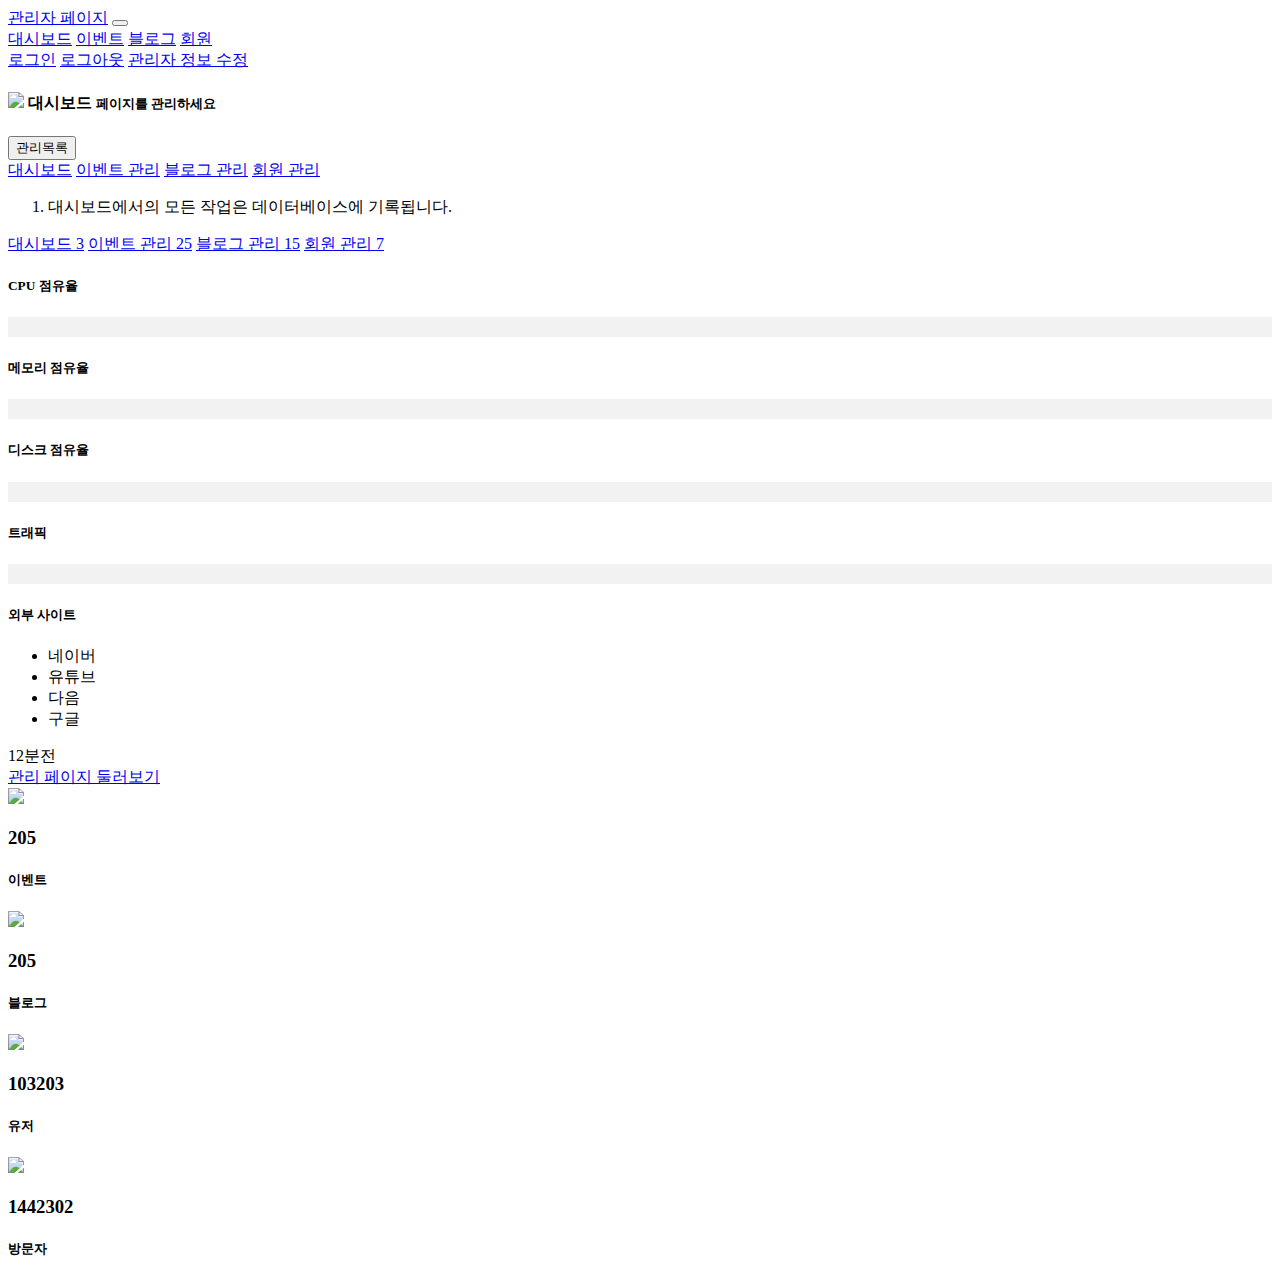
==== html/index.html @ 9773c645 "Initial commit" ====
<!DOCTYPE html>
<html>
    <head>
        <title>관리자 페이지</title>

        <meta charset="UTF-8">
        <meta name="viewport" content="width=device-width, initial-scale=1, shrink-to-fit=no">
        <!-- 부트스트랩 css 추가하기 -->
        <link rel="stylesheet" href="E:\GitPre\Admin Page\css\bootstrap.min.css">
        <!-- custom css 추가 영역 -->
        <link rel="stylesheet" href="E:\GitPre\Admin Page\css\custom.css">
    </head>
    <body>
        <nav class="navbar navbar-expand-lg navbar-dark bg-primary">
            <a class="navbar-brand" href="./index.html">관리자 페이지</a>
            <button class="navbar-toggler" type="button" data-toggle="colllapse" 
            data-target="#navbar" aria-controls="navbar" aria-expanded="false">
            <span class="navbar-toggler-icon"></span>
            </button>
            <div class="collapse navbar-collapse justify-content-between" id="navbar">
                <div class="navbar-nav">
                    <a class="nav-item nav-link active" href="./index.html">대시보드</a>
                    <a class="nav-item nav-link" href="./event.html">이벤트</a>
                    <a class="nav-item nav-link" href="./blog.html">블로그</a>
                    <a class="nav-item nav-link" href="./user.html">회원</a>
                </div>
                <div class="navbar-nav mr-sm-2">
                    <a class="nav-item nav-link active" href="./userLogin.html">로그인</a>
                    <a class="nav-item nav-link" href="./userLogout.html">로그아웃</a>
                    <a class="nav-item nav-link" href="./userEdit.html">관리자 정보 수정</a>
                </div>
            </div>
        </nav>
        <header id="header">
            <div class="container p-3 bg-dark text-white">
                <div class="row">
                    <div class="col-sm-9 info">
                        <h4>
                            <img src="E:\GitPre\Admin Page\icon\settings.svg">
                            대시보드 
                            <small>페이지를 관리하세요</small>
                        </h4>
                    </div>
                    <div class="col-sm-3">
                        <div class="btn-group float-right">
                            <button type="button" class="btn btn-primary dropdown-toggle" 
                            data-toggle="dropdown" aria-haspopup="true" aria-expanded="false">
                            관리목록
                            </button>
                            <div class="dropdown-menu">
                                <a class="dropdown-item active" href="./index.html">대시보드</a>
                                <a class="dropdown-item" href="./evnet.html">이벤트 관리</a>
                                <a class="dropdown-item" href="./blog.html">블로그 관리</a>
                                <a class="dropdown-item" href="./user.html">회원 관리</a>
                            </div>
                        </div>
                    </div>
                </div>
            </div>
        </header>

        <div class="container">
            <ol class="breadcrumb">
                <li class="active">대시보드에서의 모든 작업은 데이터베이스에 기록됩니다.</li>
            </ol>
        </div>

        <section id="main">
            <div class="container">
                <div class="row">
                    <div class="col-md-3">
                        <div class="list-group">
                            <a href="/index.html" class="list-group-item active">대시보드
                                <span class="badge badge-secondary alert-warning">3</span></a>
                            <a href="/event.html" class="list-group-item">이벤트 관리
                                <span class="badge badge-secondary alert-warning">25</span></a>
                            <a href="/blog.html" class="list-group-item warin">블로그 관리
                                <span class="badge badge-secondary alert-warning">15</span></a>
                            <a href="/user.html" class="list-group-item">회원 관리
                                <span class="badge badge-secondary alert-warning">7</span></a>
                        </div>
                        <div class="p-2 my-2">
                            <h5 class="mt-2">CPU 점유율</h5>
                            <div class="progress" style="height: 20px; background-color: #f2f2f2;">
                                <div class="progress-bar progress-bar-striped bg-success
                                 progress-bar-animated" role="progressbar" style="width: 10%;" aria-valuenow="10"
                                 aria-valuemin="100">
                                </div>
                        </div>
                            <h5 class="mt-2">메모리 점유율</h5>
                            <div class="progress" style="height: 20px; background-color: #f2f2f2;">
                                <div class="progress-bar progress-bar-striped bg-primary
                                    progress-bar-animated" role="progressbar" style="width: 50%;" aria-valuenow="50"
                                    aria-valuemin="100">
                                </div>
                            </div>
                            <h5 class="mt-2">디스크 점유율</h5>
                            <div class="progress" style="height: 20px; background-color: #f2f2f2;">
                                <div class="progress-bar progress-bar-striped bg-danger
                                    progress-bar-animated" role="progressbar" style="width: 70%;" aria-valuenow="70"
                                    aria-valuemin="100">
                                </div>
                            </div>
                            <h5 class="mt-2">트래픽</h5>
                            <div class="progress" style="height: 20px; background-color: #f2f2f2;">
                                <div class="progress-bar progress-bar-striped bg-warning
                                    progress-bar-animated" role="progressbar" style="width: 45%;" aria-valuenow="45"
                                    aria-valuemin="100">
                                </div>
                            </div>
                    </div>
                        <div class="p-2 my-2">
                            <div class="card text-center pt-2 bg-light">
                                <h5 class="pt-2 pb-2">외부 사이트</h5>
                                <ul class="list-group">
                                    <li class="list-group-item">네이버</li>
                                    <li class="list-group-item">유튜브</li>
                                    <li class="list-group-item">다음</li>
                                    <li class="list-group-item">구글</li>
                                </ul>
                                <div class="card-footer text-muted">
                                    12분전
                                </div>
                            </div>
                        </div>
                    </div>
                    <div class="col-md-9">
                        <a href="./index.html" class="list-group-item active">관리 페이지 둘러보기</a>
                        <div class="list-group-item">
                            <div class="row m-1">
                                <div class="col-md-3 text-center bg-light p-5">
                                    <img src="E:\GitPre\Admin Page\icon\bell.svg">
                                    <h3>205</h3>
                                    <h5>이벤트</h5>
                                </div>
                                <div class="col-md-3 text-center bg-light p-5">
                                    <img src="E:\GitPre\Admin Page\icon\edit.svg">
                                    <h3>205</h3>
                                    <h5>블로그</h5>
                                </div>
                                <div class="col-md-3 text-center bg-light p-5">
                                    <img src="E:\GitPre\Admin Page\icon\user.svg">
                                    <h3>103203</h3>
                                    <h5>유저</h5>
                                </div>
                                <div class="col-md-3 text-center bg-light p-5">
                                    <img src="E:\GitPre\Admin Page\icon\bar-chart.svg">
                                    <h3>1442302</h3>
                                    <h5>방문자</h5>
                                </div>
                            </div>
                        </div>
                    </div>        
                </div>
            </div>
        </section>


        <!-- jquery js추가하기 -->
        <script src="E:\GitPre\Admin Page\js\jquery-3.4.1.min.js"></script>
        <!-- popper js추가하기 -->
        <script src="E:\GitPre\Admin Page\js\popper.min.js"></script>
        <!-- bootstrap js추가하기 -->
        <script src="E:\GitPre\Admin Page\js\bootstrap.min.js"></script>
       
    </body>
</html>
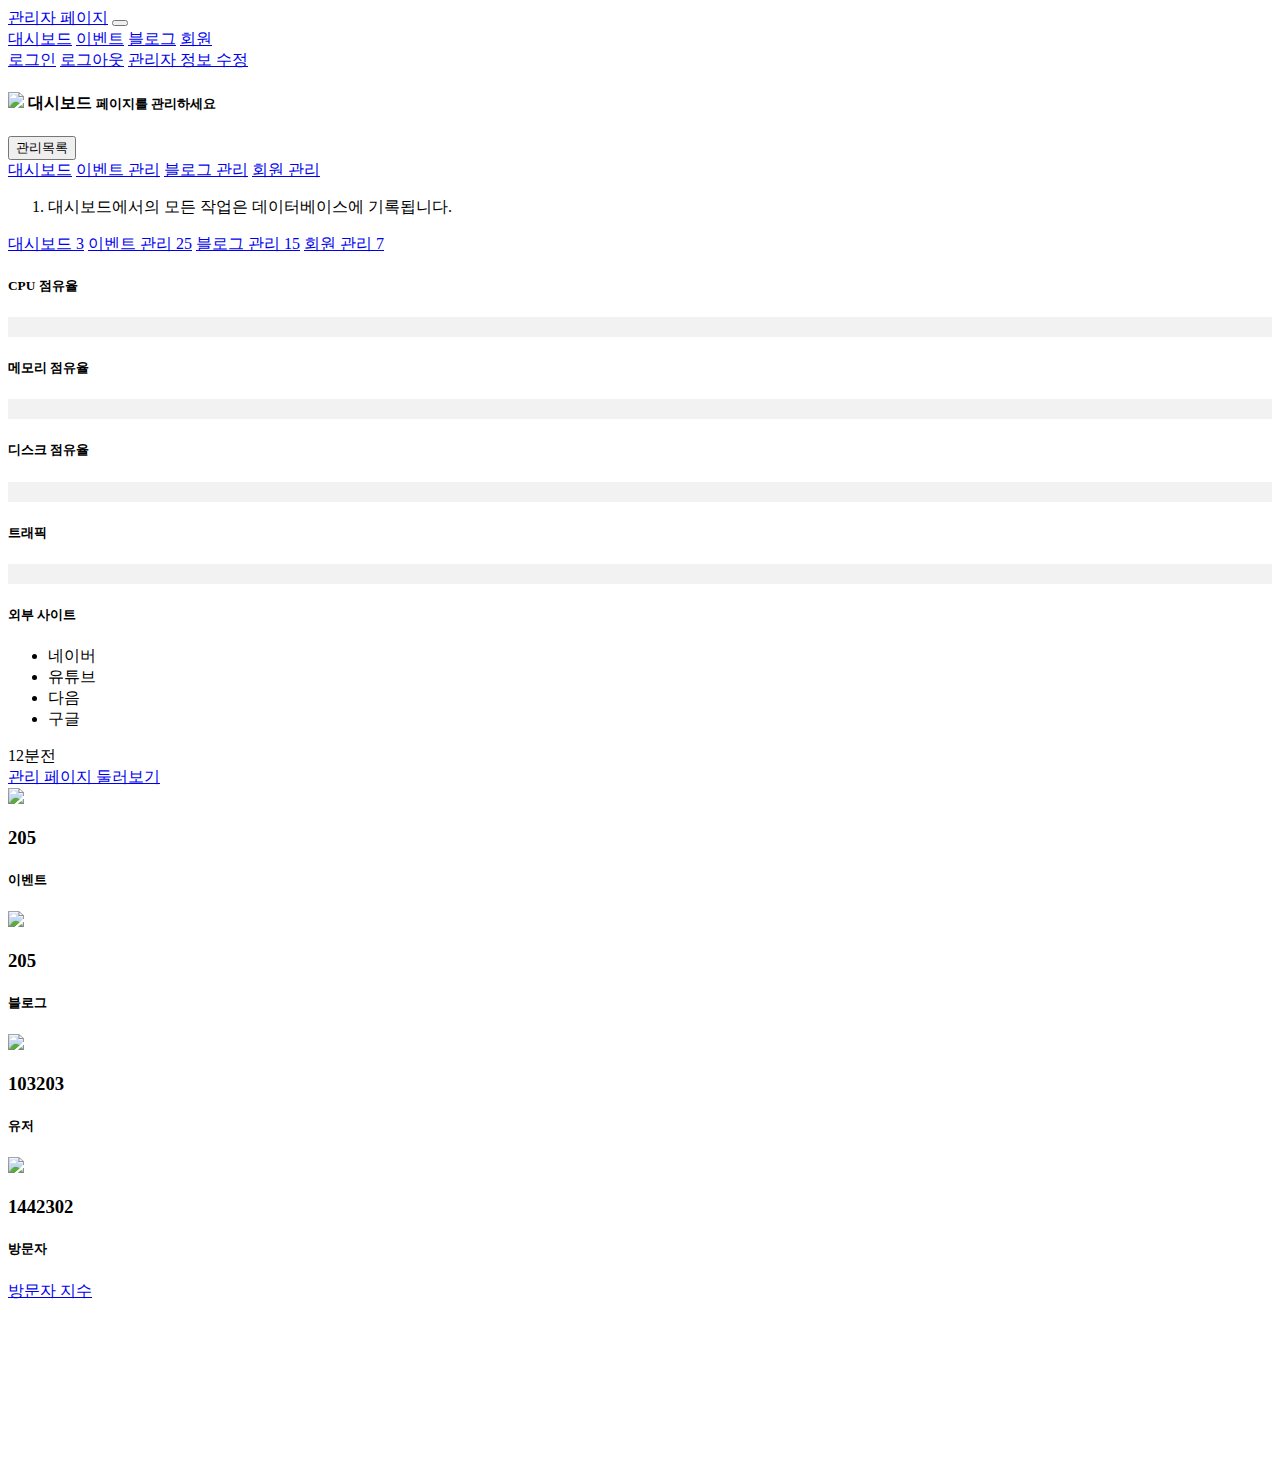
==== commit 438749d9: "Update index.html" ====
--- a/html/index.html
+++ b/html/index.html
@@ -150,6 +150,12 @@
                                 </div>
                             </div>
                         </div>
+                        <div class="list-group mt-3">
+                            <a href="#" class="list-group-item active">방문자 지수</a>
+                            <div class="list-group-item">
+                                <canvas id="lineChart"></canvas>
+                            </div>
+                        </div>
                     </div>        
                 </div>
             </div>
@@ -162,6 +168,46 @@
         <script src="E:\GitPre\Admin Page\js\popper.min.js"></script>
         <!-- bootstrap js추가하기 -->
         <script src="E:\GitPre\Admin Page\js\bootstrap.min.js"></script>
-       
+        <!-- MDB js 추가하기 -->
+        <script src="E:\GitPre\Admin Page\js\mdb.min.js"></script>
+        <!-- MDB chart 추가 -->
+        <script>
+        //line
+        var ctxL = document.getElementById("lineChart").getContext('2d');
+        var myLineChart = new Chart(ctxL, {
+        type: 'line',
+        data: {
+        labels: ["1월", "2월", "3월", "4월", "5월", "6월", "7월"],
+        datasets: [{
+        label: "유입 방문자",
+        data: [650, 590, 800, 810, 560, 550, 4000],
+        backgroundColor: [
+        'rgba(105, 0, 132, .2)',
+        ],
+        borderColor: [
+        'rgba(200, 99, 132, .7)',
+        ],
+        borderWidth: 2
+        },
+        {
+        label: "무효 방문자",
+        data: [280, 480, 400, 190, 186, 127, 190],
+        backgroundColor: [
+        'rgba(0, 137, 132, .2)',
+        ],
+        borderColor: [
+        'rgba(0, 10, 130, .7)',
+        ],
+        borderWidth: 2
+        }
+        ]
+        },
+        options: {
+        responsive: true
+        }
+        });
+        </script>
+
+
     </body>
 </html>